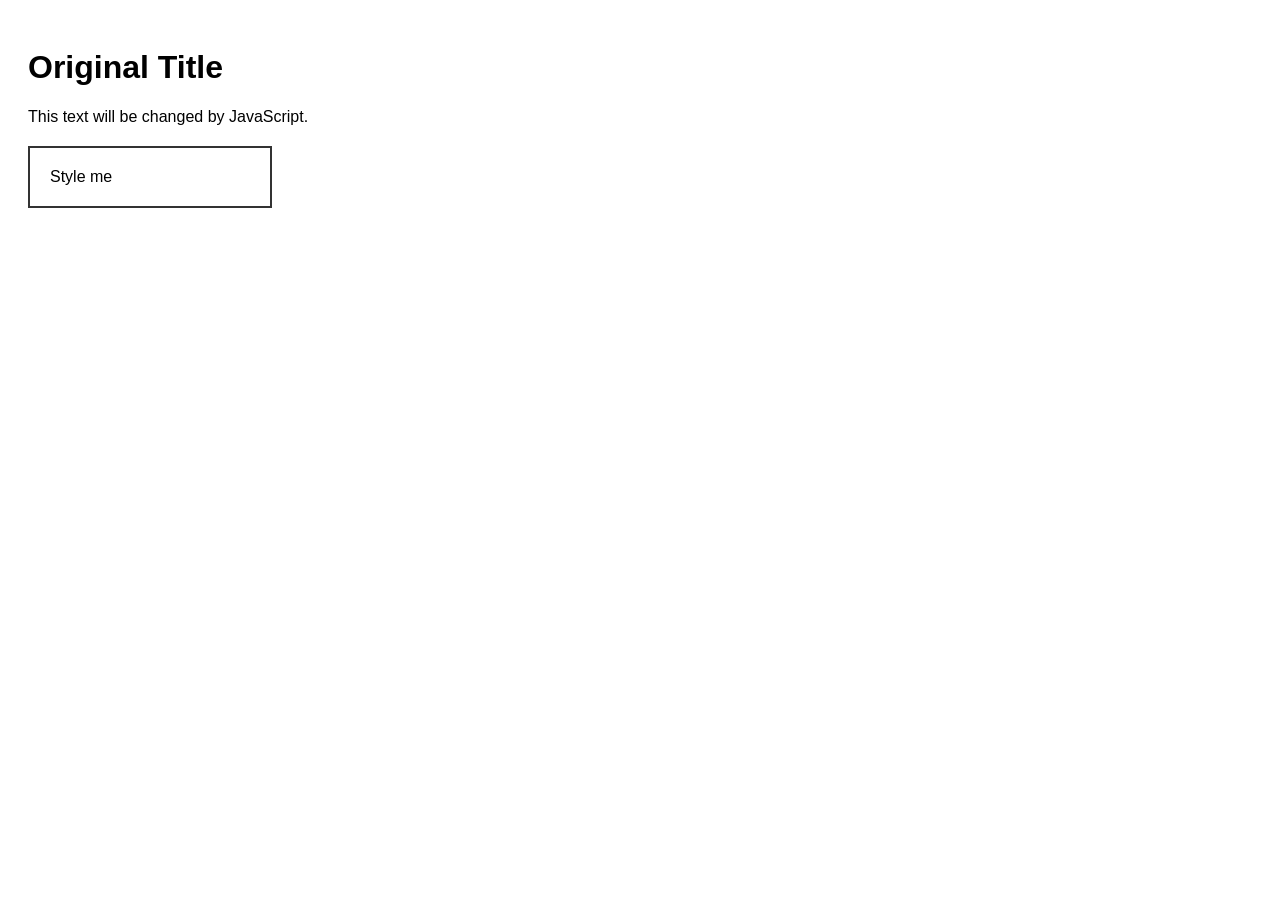
==== ex02/index.html @ 12646830 "created project" ====
<!DOCTYPE html>
<html lang="en">

<head>
    <meta charset="UTF-8">
    <meta name="viewport" content="width=device-width, initial-scale=1.0">
    <title>ex02</title>
    <link rel="stylesheet" href="style.css">
    <script src="script.js"></script>
</head>

<body>
    <h1 id="title">Original Title</h1>
    <p class="description">This text will be changed by JavaScript.</p>
    <div id="box">Style me</div>
</body>

</html>
---- ex02/style.css ----
body {
    font-family: Arial, sans-serif;
    padding: 20px;
}

#box {
    width: 200px;
    padding: 20px;
    border: 2px solid #333;
    margin-top: 20px;
}

.active {
    background-color: #00b8b8;
    color: white;
    font-weight: bold;
}
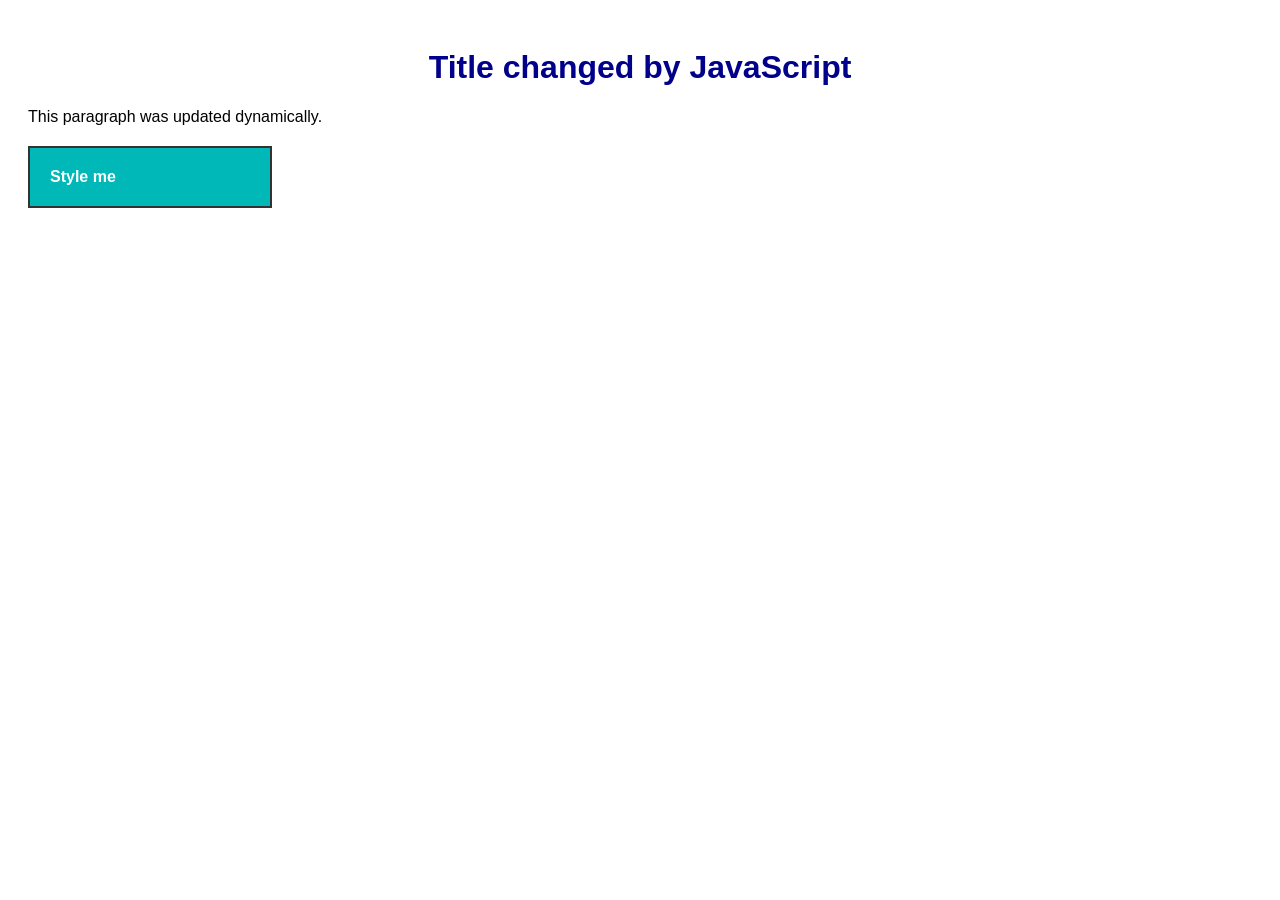
==== commit 059b2715: "Add defer attribute to script tag" ====
--- a/ex02/index.html
+++ b/ex02/index.html
@@ -6,7 +6,7 @@
     <meta name="viewport" content="width=device-width, initial-scale=1.0">
     <title>ex02</title>
     <link rel="stylesheet" href="style.css">
-    <script src="script.js"></script>
+    <script src="script.js" defer></script>
 </head>
 
 <body>
@@ -15,4 +15,4 @@
     <div id="box">Style me</div>
 </body>
 
-</html>+</html>
